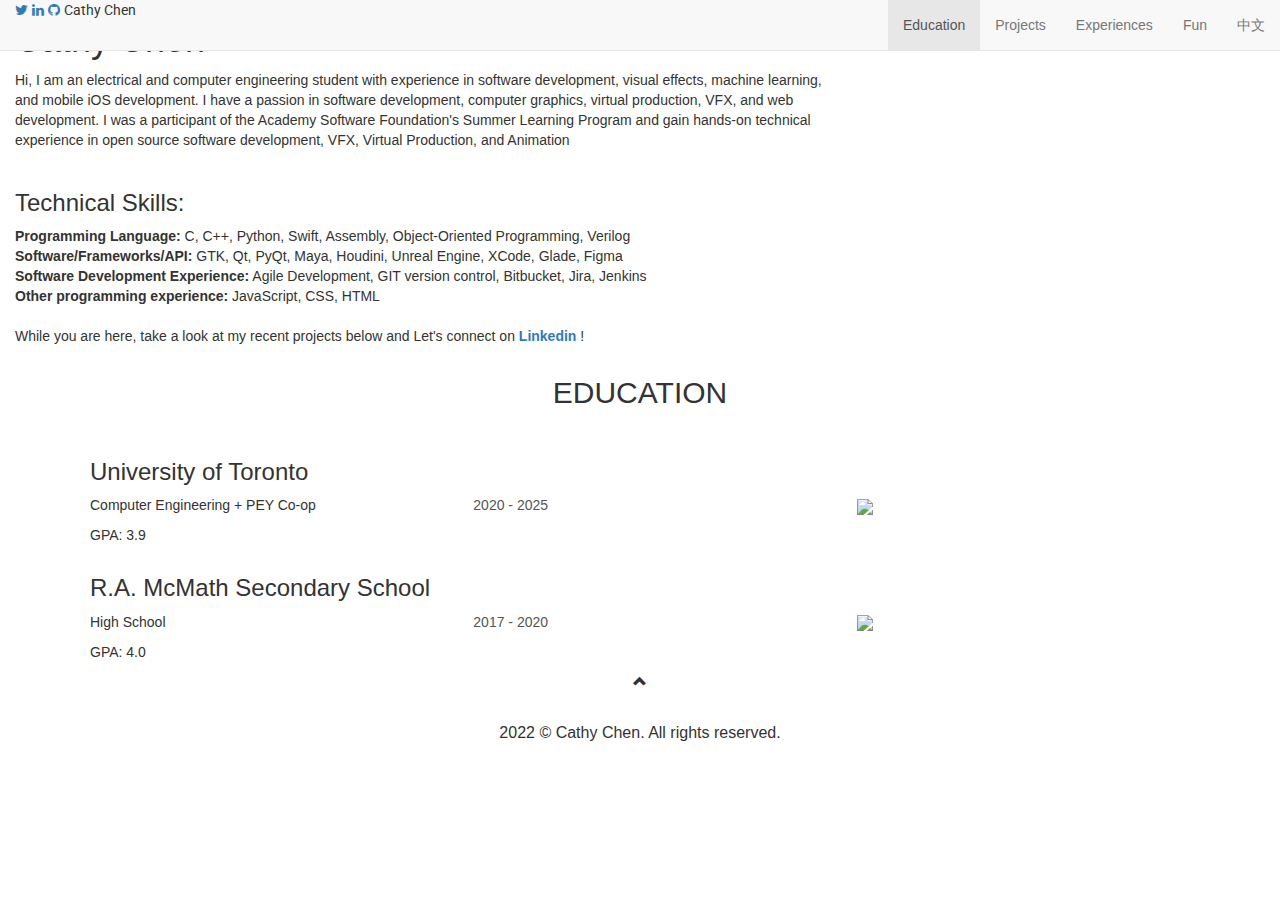
==== education.html @ 9883c5e5 "updated content" ====
<!DOCTYPE html>
<html>
<head>
	<title>Cathy Chen | Education</title>
	<meta charset="utf-8">
	<meta name="viewport" content="width=device-width, initial-scale=1">
	<link rel="stylesheet" href="styling.css">
	<!-- BootStrap -->
	<link rel="stylesheet" href="https://maxcdn.bootstrapcdn.com/bootstrap/3.4.1/css/bootstrap.min.css">
	<!-- Google Fonts -->
  	<link href="https://fonts.googleapis.com/css?family=Lato" rel="stylesheet" type="text/css">
  	<link href="https://fonts.googleapis.com/css?family=Montserrat" rel="stylesheet" type="text/css">
	<link href="https://fonts.googleapis.com/css2?family=Roboto:ital,wght@0,100;0,300;0,400;0,500;1,900&display=swap" rel="stylesheet">
	<link href="//fonts.googleapis.com/css?family=Poppins:300,400,500,600" rel="stylesheet">
	<!-- Icons -->
    <link rel="stylesheet" href="https://cdnjs.cloudflare.com/ajax/libs/font-awesome/4.7.0/css/font-awesome.min.css">
    <!-- jQuery-->
  	<script src="https://ajax.googleapis.com/ajax/libs/jquery/3.5.1/jquery.min.js"></script>
  	<!-- BootStrap-->
  	<script src="https://maxcdn.bootstrapcdn.com/bootstrap/3.4.1/js/bootstrap.min.js"></script>
  	<!-- Clicky Site Tracking-->
	<script>var clicky_site_ids = clicky_site_ids || []; clicky_site_ids.push(101314233);</script>
	<script async src="//static.getclicky.com/js"></script>
</head>
<body id="myPage" data-spy="scroll" data-target=".navbar" data-offset="50">

<!-- Navbar -->
	<div>
	<nav class="navbar navbar-default navbar-fixed-top" width="100%" style="margin:0;">
		<div class="container-fluid">
	    <div class="navbar-header">
        <a href="https://twitter.com/Cathy_Chen_02" target = "_blank"class="fa fa-twitter"></a>
      <a href="https://linkedin.com/in/icathychen" class="fa fa-linkedin" target="_blank"></a>
      <a href="https://github.com/icathychen" class="fa fa-github" target="_blank"></a>
      <a href="index.html" style="color: #333; text-decoration: none; font-family: roboto, sans-serif;">Cathy Chen</a>
	      <button id="navbarToggle" type="button" class="navbar-toggle" data-toggle="collapse" data-target="#myNavbar">
	        <span class="icon-bar"></span>
	        <span class="icon-bar"></span>
	        <span class="icon-bar"></span>
	      </button>
	    </div>
		<div class="collapse navbar-collapse" id="myNavbar">
			<ul class="nav navbar-nav navbar-right">
			<li class="nav-item active"><a href="education.html">Education</a></li>
			<li class="nav-item"><a href="index.html">Projects</a></li>
			<li class="nav-item"><a href="experience.html">Experiences</a></li>
			<li class="nav-item"><a href="fun.html">Fun</a></li>
			<li class="nav-item"><a href="chinese.html">中文</a></li>
		</ul>
	</div>
	</nav>
	</div>
	</nav>
</div>

<!-- Introduction-->
<div class="row" id="Introduction">
	<div class="col-sm-8">
	<div class="container-fluid text-left" id="intro">
		<h1>Cathy Chen</h1>
		<div class="intro">
				<P>Hi, I am an electrical and computer engineering student with experience in software development, visual effects, machine learning, and mobile iOS development. I have a passion in software development, computer graphics, virtual production, VFX, and web development. I was a participant of the Academy Software Foundation's Summer Learning Program and gain hands-on technical experience in open source software development, VFX, Virtual Production, and Animation
					<br><br></P><h3>Technical Skills: </h3><p><strong>Programming Language:</strong> C, C++, Python, Swift, Assembly, Object-Oriented Programming, Verilog<br><strong>Software/Frameworks/API: </strong>GTK, Qt, PyQt, Maya, Houdini, Unreal Engine, XCode, Glade, Figma<br><strong>Software Development Experience:</strong> Agile Development, GIT version control, Bitbucket, Jira, Jenkins<br><strong>Other programming experience:</strong> JavaScript, CSS, HTML<br><br>While you are here, take a look at my recent projects below and Let's connect on <strong><a href="https://www.linkedin.com/in/icathychen/">Linkedin </a></strong>!</p>
		</div>
	</div>
	</div>
	<div class="col-sm-4" id="profile">
		<img src="Images/Profile.JPG" alt="Cathy Chen" width="50%" id="profileImg">
	</div>
</div>

<!-- Education-->
<div id="education" class="bg-1 container-fluid">
<div class="container">
	<h2 class="text-center">EDUCATION</h2><br>	
	<div style="margin-left: 20px">
	<h3>University of Toronto</h3>
	<div class="row">
		<div class="col-sm-4">
			<p>Computer Engineering + PEY Co-op</p>
			<p>GPA: 3.9</p>
			
		</div>
		<div class="col-sm-4">
			<p style="color: #555">2020 - 2025</p>
		</div>
		<div class="col-sm-4">
			<img src="Images/uoft.jpeg" width="20%" ">
		</div>
	</div>
	<h3>R.A. McMath Secondary School</h3>
	<div class="row">
		<div class="col-sm-4">
			<p>High School</p>
			<p>GPA: 4.0</p>
		</div>
		<div class="col-sm-4">
			<p style="color: #555">2017 - 2020</p>
		</div>
		<div class="col-sm-4">
			<img src="Images/mcmath.jpeg" width="20%" ">
		</div>
	</div>
</div>
</div>
</div>


 <!-- Footer section -->
 <footer class="text-center" id="footer">
  <a class="up-arrow" href="#myPage" data-toggle="tooltip" title="TO TOP">
    <span class="glyphicon glyphicon-chevron-up" style="color:#333;"></span>
  </a><br><br>
  <p style="font-size: 16px; color:#333;"></p>
  <p style="font-size: 16px; color:#333;">2022 © Cathy Chen. All rights reserved.</p>
</footer> 
</body>
</html>
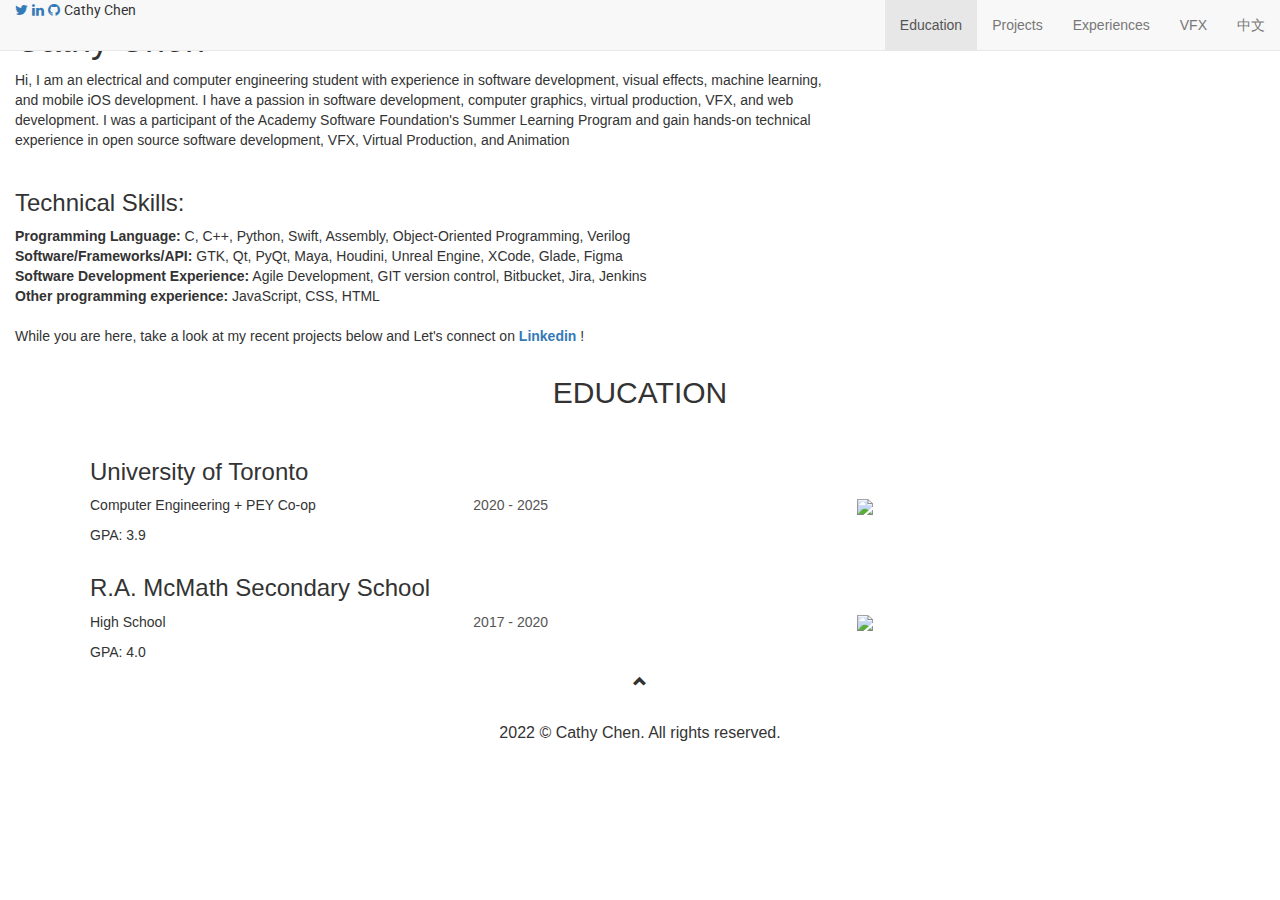
==== commit ab64dd40: "added VFX section and showreel" ====
--- a/education.html
+++ b/education.html
@@ -44,7 +44,7 @@
 			<li class="nav-item active"><a href="education.html">Education</a></li>
 			<li class="nav-item"><a href="index.html">Projects</a></li>
 			<li class="nav-item"><a href="experience.html">Experiences</a></li>
-			<li class="nav-item"><a href="fun.html">Fun</a></li>
+			<li class="nav-item"><a href="fun.html">VFX</a></li>
 			<li class="nav-item"><a href="chinese.html">中文</a></li>
 		</ul>
 	</div>
@@ -64,9 +64,12 @@
 		</div>
 	</div>
 	</div>
-	<div class="col-sm-4" id="profile">
-		<img src="Images/Profile.JPG" alt="Cathy Chen" width="50%" id="profileImg">
-	</div>
+	<div class="col-sm-4 text-center" id="profile">
+			<img src="Images/Profile.JPG" alt="Cathy Chen" width="50%" id="profileImg"><br>
+			<a href="https://twitter.com/Cathy_Chen_02" target = "_blank"class="fa fa-twitter"></a>
+      <a href="https://linkedin.com/in/icathychen" class="fa fa-linkedin" target="_blank"></a>
+      <a href="https://github.com/icathychen" class="fa fa-github" target="_blank"></a>
+		</div>
 </div>
 
 <!-- Education-->
